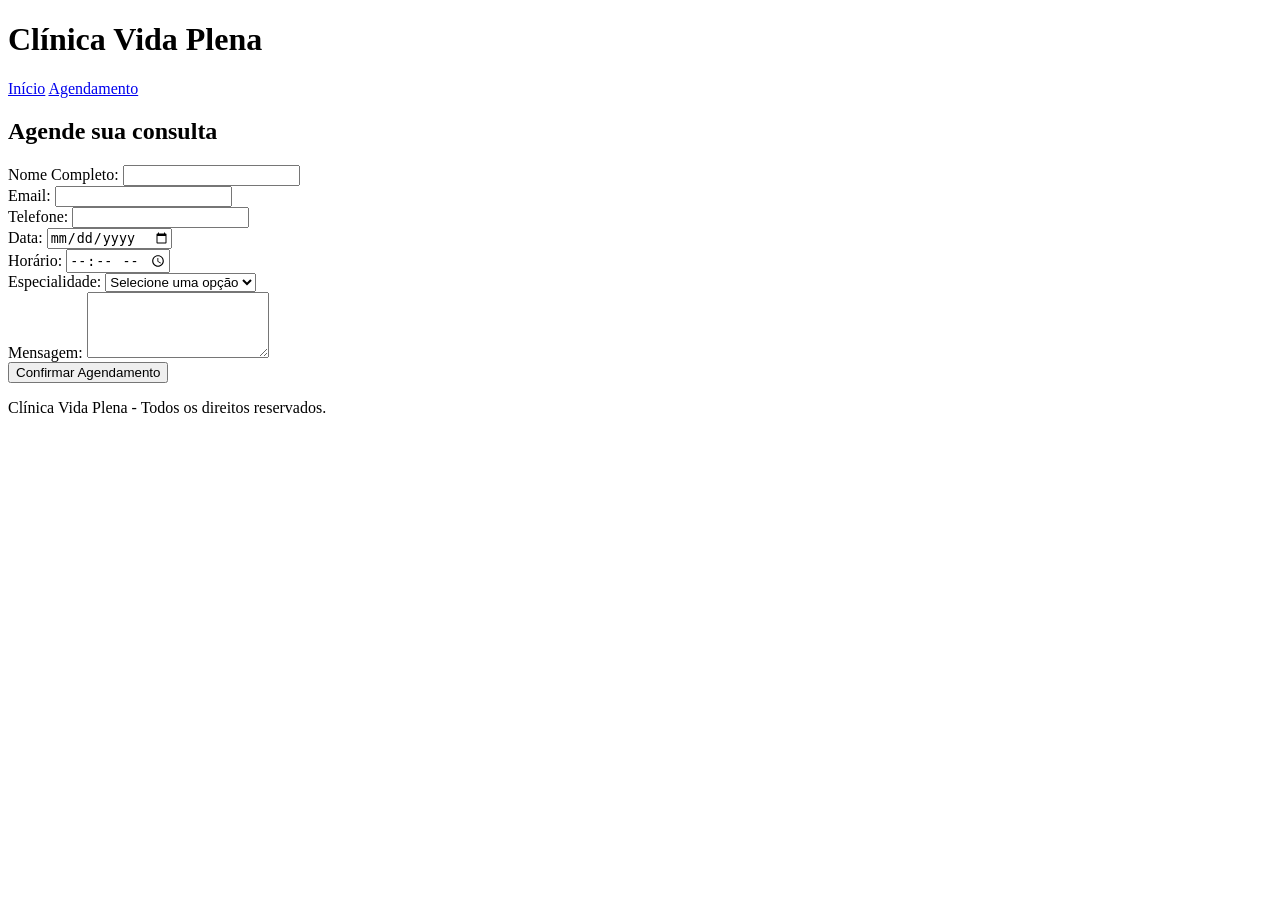
==== agendamento.html @ 33e2671f "Importa o projeto Clínica Vida Plena do Roteiro da SA06" ====
<!DOCTYPE html>
<html lang="pt-BR">

<head>
    <meta charset="UTF-8">
    <meta name="viewport" content="width=device-width, initial-scale=1.0">
    <title>Agendamento - Clínica Vida Plena</title>
</head>

<body>
    <header>
        <h1>Clínica Vida Plena</h1>
        <nav>
            <a href="index.html">Início</a>
            <a href="agendamento.html">Agendamento</a>
        </nav>
    </header>

    <main>
        <h2>Agende sua consulta</h2>
        <form action="#" method="post">
            <label for="nome">Nome Completo: </label>
            <input type="text" name="nome" id="nome" required> <br>

            <label for="email">Email: </label>
            <input type="email" name="email" id="email"> <br>

            <label for="telefone">Telefone: </label>
            <input 
                type="tel" 
                name="telefone" 
                id="telefone" 
                required 
                inputmode="numeric"
                maxlength="15"
                pattern="(?:\(?[1-9]{2}\)?\s?)?(?:9\d{4}|\d{4})-?\d{4}"
                title="Digite com DD. Ex: (17) 98765-4321 ou 17987654321"> <br>

            <label for="data">Data: </label>
            <input type="date" name="data" id="data" required> <br>

            <label for="hora">Horário: </label>
            <input type="time" name="hora" id="hora" required> <br>

            <label for="especialidades">Especialidade:</label>
            <select name="especialidades" id="especialidades" required>
                <option value="">Selecione uma opção</option>
                <option value="clinico-geral">Clínico Geral</option>
                <option value="Cardiologia">Cardiologia</option>
                <option value="Dermatologia">Dermatologia</option>
                <option value="Pediatria">Pediatria</option>
            </select>
            <br>
            <label for="mensagem">Mensagem: </label>
            <textarea name="mensagem" id="mensagem" rows="4"></textarea>
            <br>
            <button type="submit">Confirmar Agendamento</button>
        </form>
    </main>

    <footer>
        <p>
            Clínica Vida Plena - Todos os direitos reservados.
        </p>
    </footer>
</body>

</html>
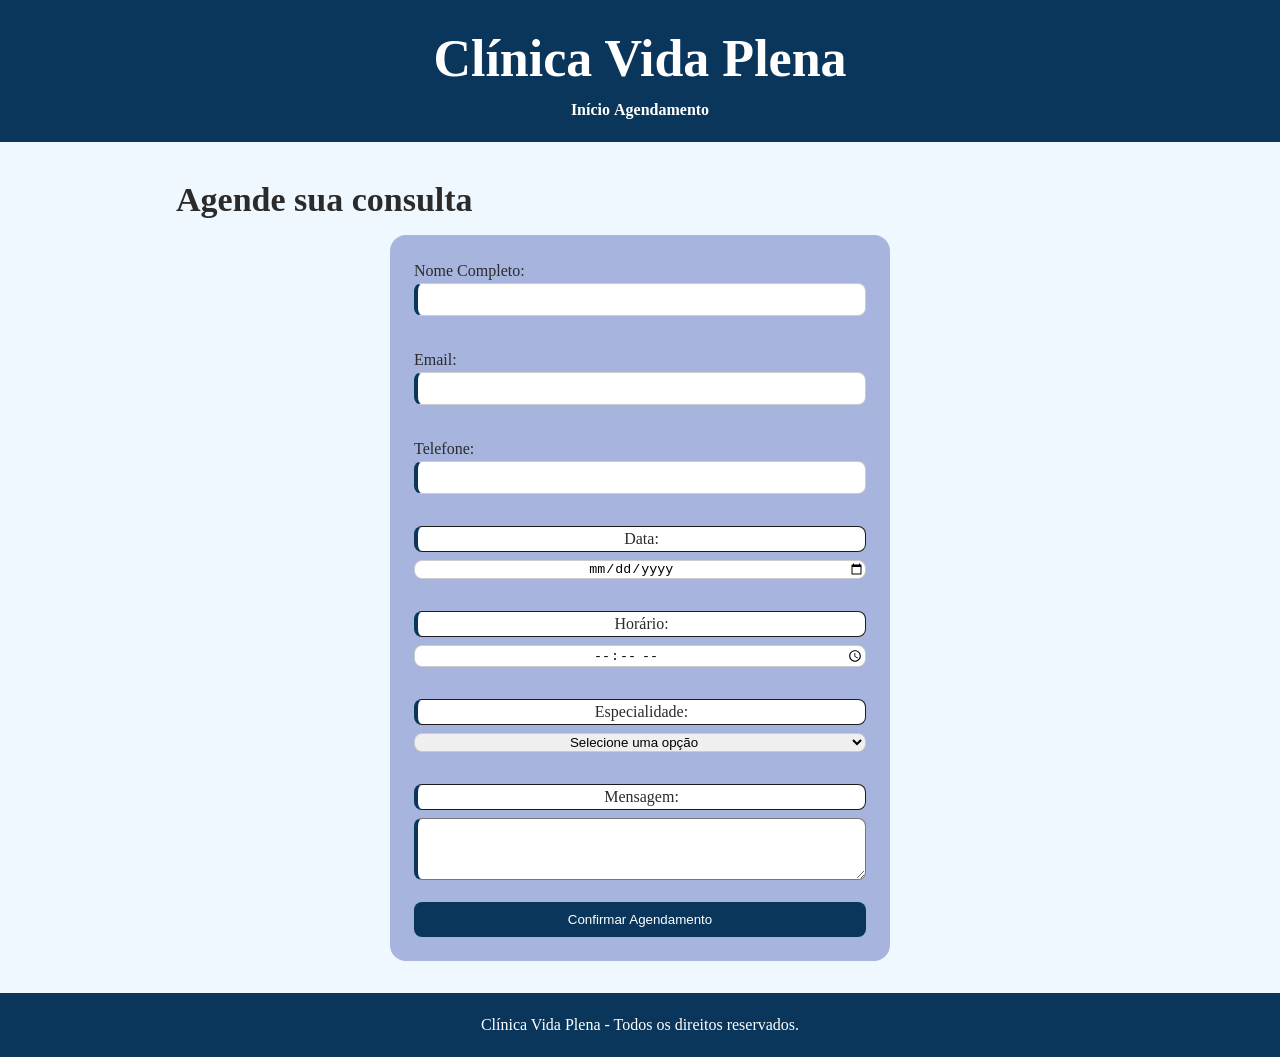
==== commit ad0a006c: "Aplica seletores de classe e de ID" ====
--- a/agendamento.html
+++ b/agendamento.html
@@ -5,6 +5,7 @@
     <meta charset="UTF-8">
     <meta name="viewport" content="width=device-width, initial-scale=1.0">
     <title>Agendamento - Clínica Vida Plena</title>
+    <link rel="stylesheet" href="style.css">
 </head>
 
 <body>
@@ -18,15 +19,15 @@
 
     <main>
         <h2>Agende sua consulta</h2>
-        <form action="#" method="post">
+        <form action="#" method="post" id="formulario">
             <label for="nome">Nome Completo: </label>
-            <input type="text" name="nome" id="nome" required> <br>
+            <input type="text" name="nome" id="nome" required class="form"> <br>
 
             <label for="email">Email: </label>
-            <input type="email" name="email" id="email"> <br>
+            <input type="email" name="email" id="email" class="form"> <br>
 
             <label for="telefone">Telefone: </label>
-            <input 
+            <input  class="form"
                 type="tel" 
                 name="telefone" 
                 id="telefone" 
@@ -36,14 +37,14 @@
                 pattern="(?:\(?[1-9]{2}\)?\s?)?(?:9\d{4}|\d{4})-?\d{4}"
                 title="Digite com DD. Ex: (17) 98765-4321 ou 17987654321"> <br>
 
-            <label for="data">Data: </label>
-            <input type="date" name="data" id="data" required> <br>
+            <label for="data" class="form2">Data: </label>
+            <input type="date" name="data" id="data" required class="form3"> <br>
 
-            <label for="hora">Horário: </label>
-            <input type="time" name="hora" id="hora" required> <br>
+            <label for="hora" class="form2">Horário: </label>
+            <input type="time" name="hora" id="hora" required class="form3"> <br>
 
-            <label for="especialidades">Especialidade:</label>
-            <select name="especialidades" id="especialidades" required>
+            <label for="especialidades" class="form2">Especialidade:</label>
+            <select name="especialidades" id="especialidades" required class="form3">
                 <option value="">Selecione uma opção</option>
                 <option value="clinico-geral">Clínico Geral</option>
                 <option value="Cardiologia">Cardiologia</option>
@@ -51,10 +52,10 @@
                 <option value="Pediatria">Pediatria</option>
             </select>
             <br>
-            <label for="mensagem">Mensagem: </label>
+            <label for="mensagem" class="form2">Mensagem: </label>
             <textarea name="mensagem" id="mensagem" rows="4"></textarea>
             <br>
-            <button type="submit">Confirmar Agendamento</button>
+            <button type="submit" class="botton">Confirmar Agendamento</button>
         </form>
     </main>
 
--- a/style.css
+++ b/style.css
@@ -0,0 +1,111 @@
+* {
+  margin: 0;
+  padding: 0;
+  box-sizing: border-box;
+}
+
+body {
+    font-family:Cambria, Cochin, Georgia, Times, 'Times New Roman', serif;
+    color: #2b2b2b;
+    line-height: 1.5;
+    background-color:aliceblue;
+}
+
+h1 {
+    font-size: 52px;
+}
+
+h2 {
+    font-size: 34px;
+    margin-bottom: 10px;
+}
+header {
+    background-color:#0A365C;
+    color: #ffffff;
+    text-align: center;
+    padding: 20px;
+}
+
+footer {
+    background-color: #0A365C;
+    color: #ffffff;
+    text-align: center;
+    padding: 20px;
+}
+
+main {
+    max-width: 960px;
+    margin: 0 auto;
+    padding: 32px 16px;
+}
+
+nav a {
+    list-style: none;
+    color: #ffffff;
+    font-weight: bold;
+    text-decoration: none;
+}
+
+nav li {
+    display: inline-block;
+    margin: 0 16px;
+}
+
+label{
+    display: block;
+}
+
+textarea{
+    width: 100%;
+    border-radius: 8px;
+    border-left: 4px solid#0A365C;
+}
+.form {
+    display: block;
+    width: 100%;
+    padding: 8px;
+    margin-bottom: 8px;
+    border-radius: 8px;
+    border: 0.5px solid #ccc;
+    border-left: 4px solid #0A365C;
+}
+
+.form2 {
+    display: block;
+    width: 100%;
+    text-align: center;
+    margin-bottom: 8px;
+    border-radius: 8px;
+    border: 1px solid #1b1b1b;
+    background-color: #ffffff;
+    border-left: 4px solid #0A365C;
+}
+
+.form3 {
+    display: block;
+    width: 100%;
+    text-align: center;
+    margin-bottom: 8px;
+    border-radius: 8px;
+    border: 0.5px solid #ccc;
+}
+
+.botton {
+    display: block;
+    width: 100%;
+    padding: 10px;
+    margin-top: 15px;
+    background-color: #0A365C;
+    color: #ffffff;
+    border: none;
+    border-radius: 8px;
+    cursor: pointer;
+}
+
+#formulario {
+    max-width: 500px;
+    margin: 0 auto;
+    background-color: #a6b4de;
+    padding: 24px;
+    border-radius: 16px;
+}
